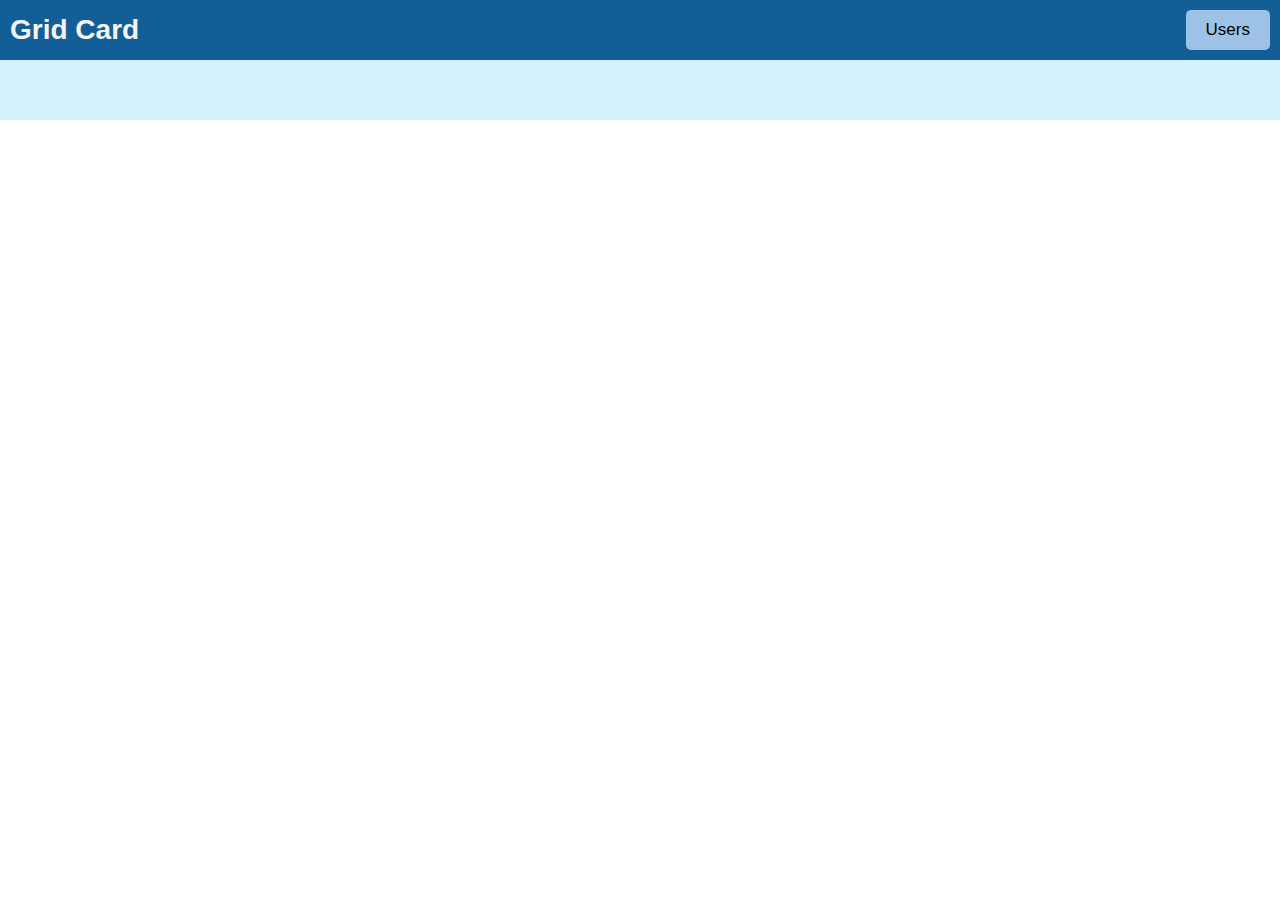
==== LGM Task2/task2.html @ d56c3922 "Add files via upload" ====
<!DOCTYPE html>
<html>
<head>
  <link rel="stylesheet" type="text/css" href="task2.css">
</head>
<body>
  <nav>
    <div class="brandname">
      Grid Card
    </div>
    <button id="getUsersBtn">Users</button>
  </nav>
  
  <div id="loadmaster" class="loadmaster"></div>
  
  <div id="userGrid" class="user-grid"></div>

  <script src="task2.js"></script>
</body>
</html>
---- LGM Task2/task2.css ----
body {
    margin: 0;
    padding: 0;
    font-family: Arial, sans-serif;
  }
  
  nav {
    background-color: #135e96;
    color: #f4f4f5;
    display: flex;
    align-items: center;
    justify-content: space-between;
    padding: 10px;
  }
  
  .brandname {
    font-weight: bold;
    font-size: 28px;
  }
  
  #loadmaster {
    display: none;
    border: 8px solid black;
    border-top: 8px solid #9ec2e6;
    border-radius: 60%;
    width: 80px;
    height: 80px;
    animation: spin 2s linear infinite;
    position: fixed;
    top: 50%;
    left: 50%;
    transform: translate(-50%, -50%);
  }
  
  @keyframes spin {
    0% {
      transform: rotate(0deg);
    }
    100% {
      transform: rotate(360deg);
    }
  }
  
  .user-grid {
    display: grid;
    background-color: #d5f3fe;
    grid-template-columns: repeat(auto-fit, minmax(250px, 1fr));
    gap: 30px;
    padding: 30px;
  }
  
  .card {
    border: 4px solid #2c3338;
    border-radius: 6px;
    padding: 20px;
    background-color: #c3c4c7;
    box-shadow: 0 2px 5px #787c82;
    transition: transform 0.5s ease-in-out;
  }
  
  .card:hover {
    transform: translateY(-5px);
  }
  
  .card img {
    width: 100%;
    height: auto;
    border-radius: 8px;
  }
  
  .card h3 {
    margin-top: 10px;
    font-size: 18px;
    color: #333;
  }
  
  .card p {
    color: #666;
  }
  
  #getUsersBtn {
    background-color: #9ec2e6;
    color: black;
    border: 4px black;
    padding: 10px 20px;
    border-radius: 5px;
    font-size: 17px;
    cursor: pointer;
    transition: background-color 0.3s ease-in-out;
  }
  
  #getUsersBtn:hover {
    background-color: #2186c4;
  }
  
  .loadmaster:before {
    content: "";
    box-sizing: border-box;
    position: absolute;
    top: calc(50% - 20px);
    left: calc(50% - 20px);
    width: 40px;
    height: 40px;
    border-radius: 50%;
    border: 4px solid #ccc;
    border-top-color: whitesmoke;
    animation: spin 1s linear infinite;
  }
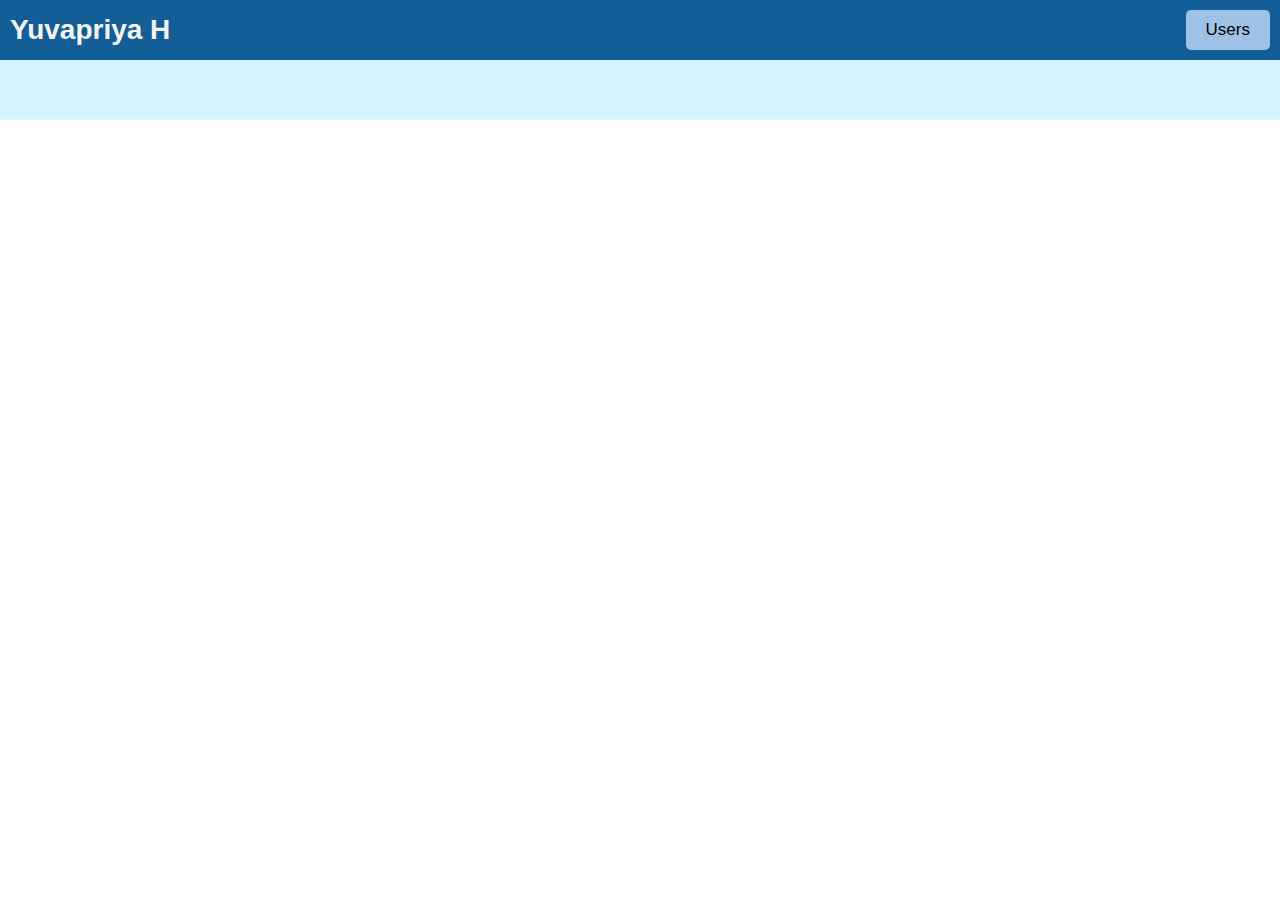
==== commit db69ebbe: "Update task2.html" ====
--- a/LGM Task2/task2.html
+++ b/LGM Task2/task2.html
@@ -6,7 +6,7 @@
 <body>
   <nav>
     <div class="brandname">
-      Grid Card
+      Yuvapriya H
     </div>
     <button id="getUsersBtn">Users</button>
   </nav>
@@ -17,4 +17,4 @@
 
   <script src="task2.js"></script>
 </body>
-</html>+</html>
